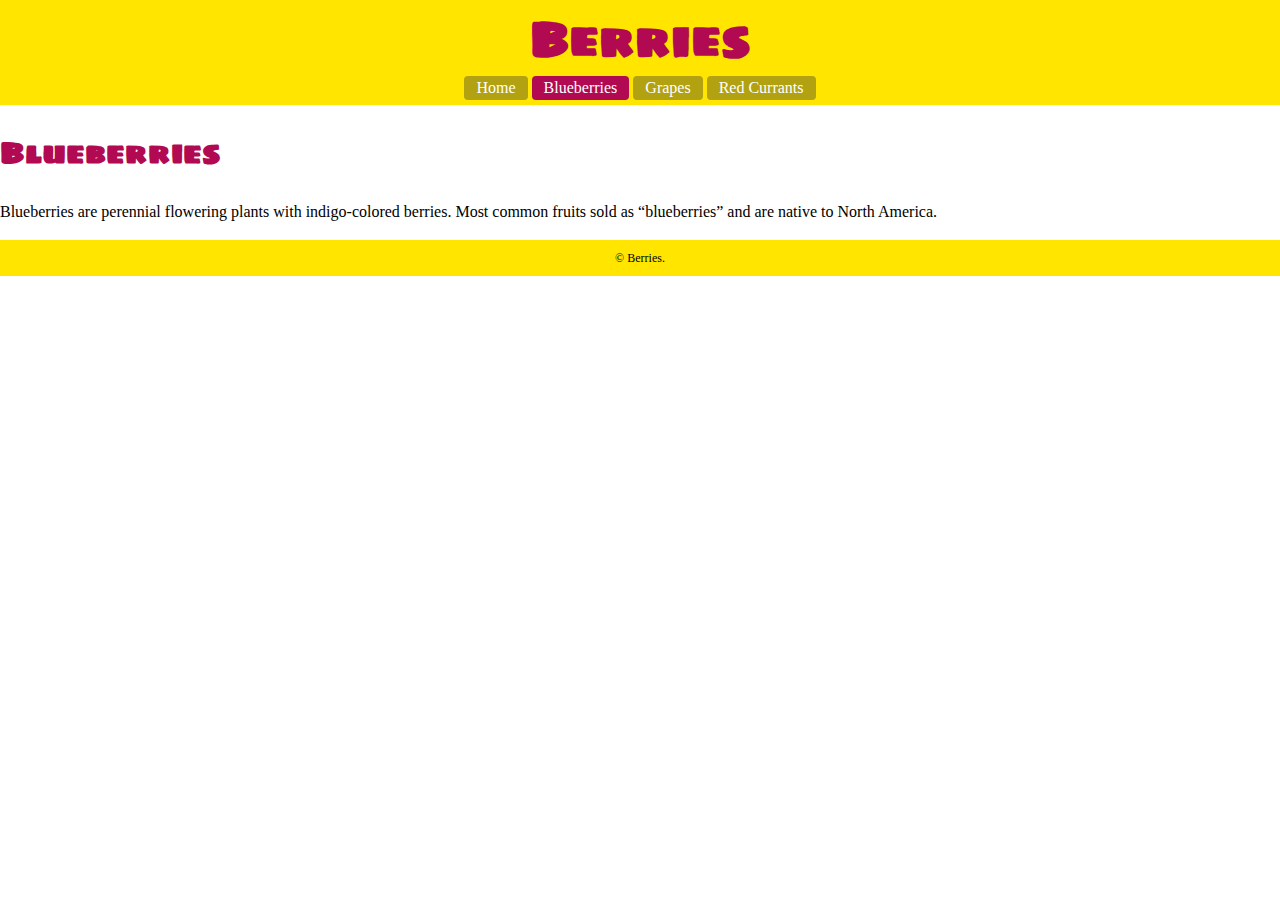
==== blueberries.html @ 7a857098 "add additional html files" ====
<!DOCTYPE html>
<html lang="en-ca">
<head>
  <meta charset="utf-8">
  <title>Berries</title>
  <meta name="viewport" content="width=device-width,initial-scale=1">
  <link href="https://fonts.googleapis.com/css?family=Sigmar+One" rel="stylesheet">
  <link href="css/main.css" rel="stylesheet">
</head>
<body>

  <header>
    <h1>Berries</h1>
    <nav>
      <ul class="nav">
        <li><a href="#">Home</a></li>
        <li><a class="current" href="#">Blueberries</a></li>
        <li><a href="#">Grapes</a></li>
        <li><a href="#">Red Currants</a></li>
      </nav>
    </header>
    <h2>Blueberries</h2>
<p>Blueberries are perennial flowering plants with indigo-colored berries. Most common fruits sold as “blueberries” and are native to North America.</p>
</body>
<footer>
  © Berries.
</footer>
</html>
---- css/main.css ----
html {
	box-sizing: border-box;
  font-family: 'Sigmar One', cursive;
  line-height: 1.5;
}

*, *::before, *::after {
	box-sizing:inherit;
}

header {
  background-color: #ffe500;
  padding: .2em .5em .3em;
}

body {
  margin: 0;
}

h1 {
  margin: 0;
  text-align: center;
  color: #b20953;
  font-size: 3rem;
}

h2 {
  font-size: 1.875rem;
  color: #b20953;
}

h2+p {
  font-family: Georgia;
}

.nav {
  margin: 0;
  padding: 0;
  list-style-type: none;
  text-align: center;
}

.nav li {
  display: inline-block;
}

.nav a {
  color:white;
  display: inline-block;
  padding: 0 0.75em;
  background-color: #b2a212;
  border-radius: 4px;
  font-family: Georgia;
  text-decoration: none;
}

.nav a:hover {
  background-color: #cc1465;
}

footer {
  font-size: .75rem;
  text-align: center;
  background-color: #ffe500;
  font-family: Georgia;
  padding: .75em;
}

.nav .current {
  background-color: #b20953;
}
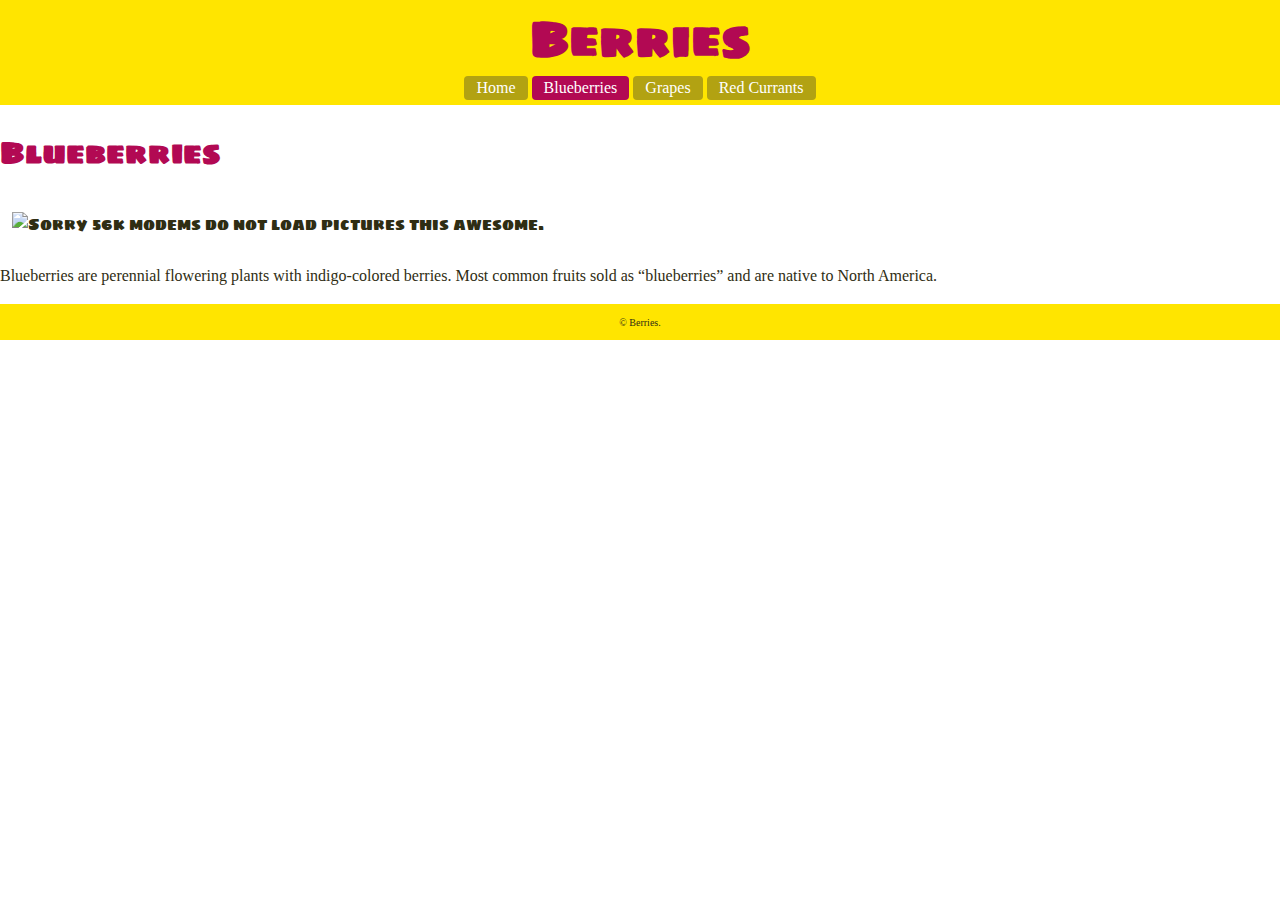
==== commit e5ef9288: "Add missing elements" ====
--- a/blueberries.html
+++ b/blueberries.html
@@ -2,13 +2,13 @@
 <html lang="en-ca">
 <head>
   <meta charset="utf-8">
-  <title>Berries</title>
+  <title>Blueberries</title>
   <meta name="viewport" content="width=device-width,initial-scale=1">
   <link href="https://fonts.googleapis.com/css?family=Sigmar+One" rel="stylesheet">
   <link href="css/main.css" rel="stylesheet">
 </head>
 <body>
-
+  <main>
   <header>
     <h1>Berries</h1>
     <nav>
@@ -17,12 +17,17 @@
         <li><a class="current" href="#">Blueberries</a></li>
         <li><a href="#">Grapes</a></li>
         <li><a href="#">Red Currants</a></li>
-      </nav>
-    </header>
+      </ul>
+    </nav>
+  </header>
     <h2>Blueberries</h2>
-<p>Blueberries are perennial flowering plants with indigo-colored berries. Most common fruits sold as “blueberries” and are native to North America.</p>
+    <img src="images/blueberries.jpg" alt="Sorry 56k modems do not load pictures this awesome.">
+    <p>Blueberries are perennial flowering plants with indigo-colored berries. Most common fruits sold as “blueberries” and are native to North America.</p>
+  </main>
+    <footer>
+      <small>
+      © Berries.
+      </small>
+    </footer>
 </body>
-<footer>
-  © Berries.
-</footer>
 </html>
--- a/css/main.css
+++ b/css/main.css
@@ -2,6 +2,7 @@
 	box-sizing: border-box;
   font-family: 'Sigmar One', cursive;
   line-height: 1.5;
+  color: #2f2d13
 }
 
 *, *::before, *::after {
@@ -29,7 +30,11 @@
   color: #b20953;
 }
 
-h2+p {
+img {
+  padding: .75em;
+}
+
+img+p {
   font-family: Georgia;
 }
 
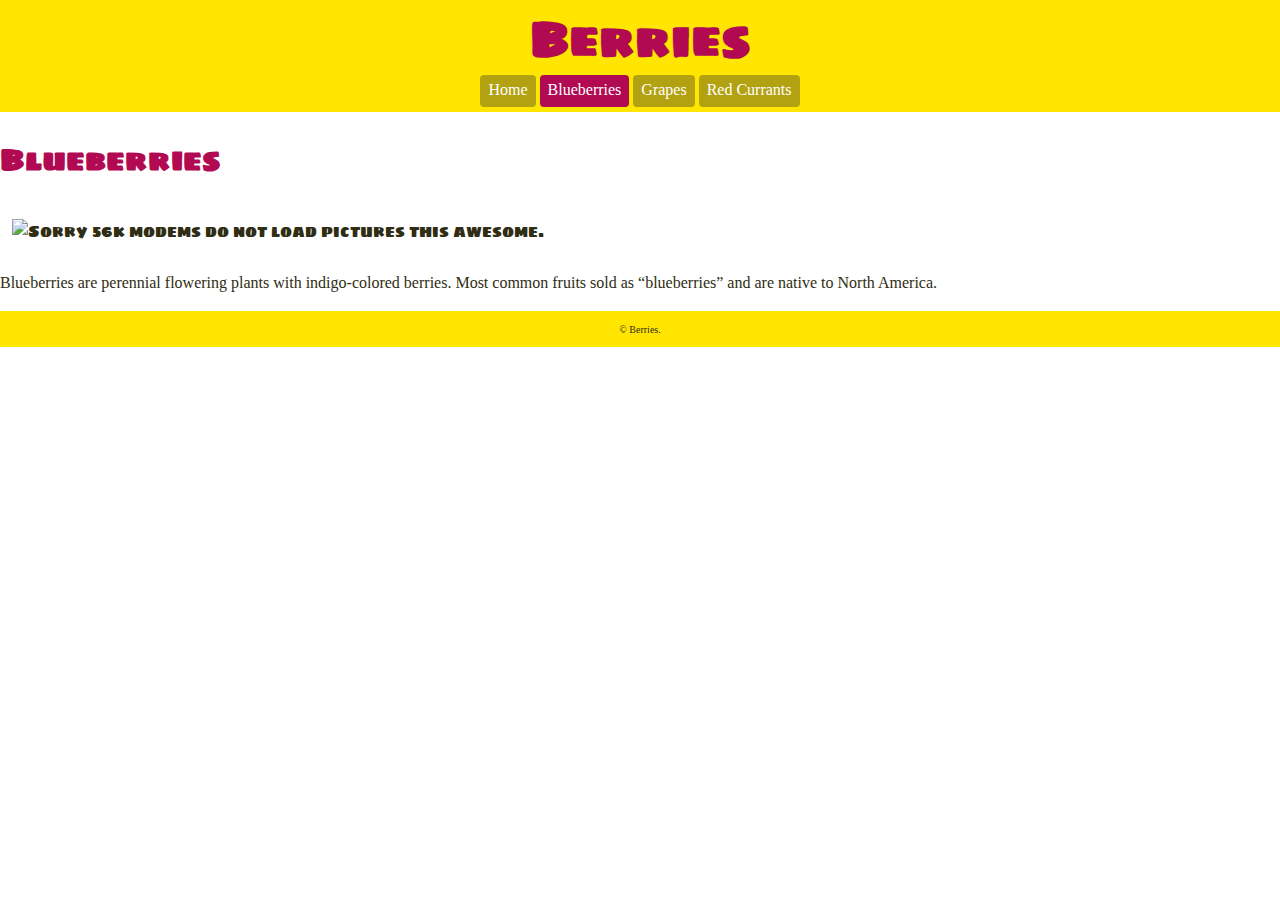
==== commit d822bb9f: "Fix broken links" ====
--- a/blueberries.html
+++ b/blueberries.html
@@ -9,25 +9,25 @@
 </head>
 <body>
   <main>
-  <header>
-    <h1>Berries</h1>
-    <nav>
-      <ul class="nav">
-        <li><a href="#">Home</a></li>
-        <li><a class="current" href="#">Blueberries</a></li>
-        <li><a href="#">Grapes</a></li>
-        <li><a href="#">Red Currants</a></li>
-      </ul>
-    </nav>
-  </header>
+    <header>
+      <h1>Berries</h1>
+      <nav>
+        <ul class="nav">
+          <li><a href="index.html">Home</a></li>
+          <li><a class="current" href="blueberries.html">Blueberries</a></li>
+          <li><a href="grapes.html">Grapes</a></li>
+          <li><a href="red-currants.html">Red Currants</a></li>
+        </ul>
+      </nav>
+    </header>
     <h2>Blueberries</h2>
     <img src="images/blueberries.jpg" alt="Sorry 56k modems do not load pictures this awesome.">
     <p>Blueberries are perennial flowering plants with indigo-colored berries. Most common fruits sold as “blueberries” and are native to North America.</p>
   </main>
-    <footer>
-      <small>
+  <footer>
+    <small>
       © Berries.
-      </small>
-    </footer>
+    </small>
+  </footer>
 </body>
 </html>
--- a/css/main.css
+++ b/css/main.css
@@ -1,12 +1,12 @@
 html {
-	box-sizing: border-box;
-  font-family: 'Sigmar One', cursive;
+  box-sizing: border-box;
+  font-family: "Sigmar One", cursive;
   line-height: 1.5;
-  color: #2f2d13
+  color: #2f2d13;
 }
 
 *, *::before, *::after {
-	box-sizing:inherit;
+  box-sizing: inherit;
 }
 
 header {
@@ -34,7 +34,7 @@
   padding: .75em;
 }
 
-img+p {
+img + p {
   font-family: Georgia;
 }
 
@@ -50,9 +50,9 @@
 }
 
 .nav a {
-  color:white;
+  color: white;
   display: inline-block;
-  padding: 0 0.75em;
+  padding: .2em .5em .3em;
   background-color: #b2a212;
   border-radius: 4px;
   font-family: Georgia;
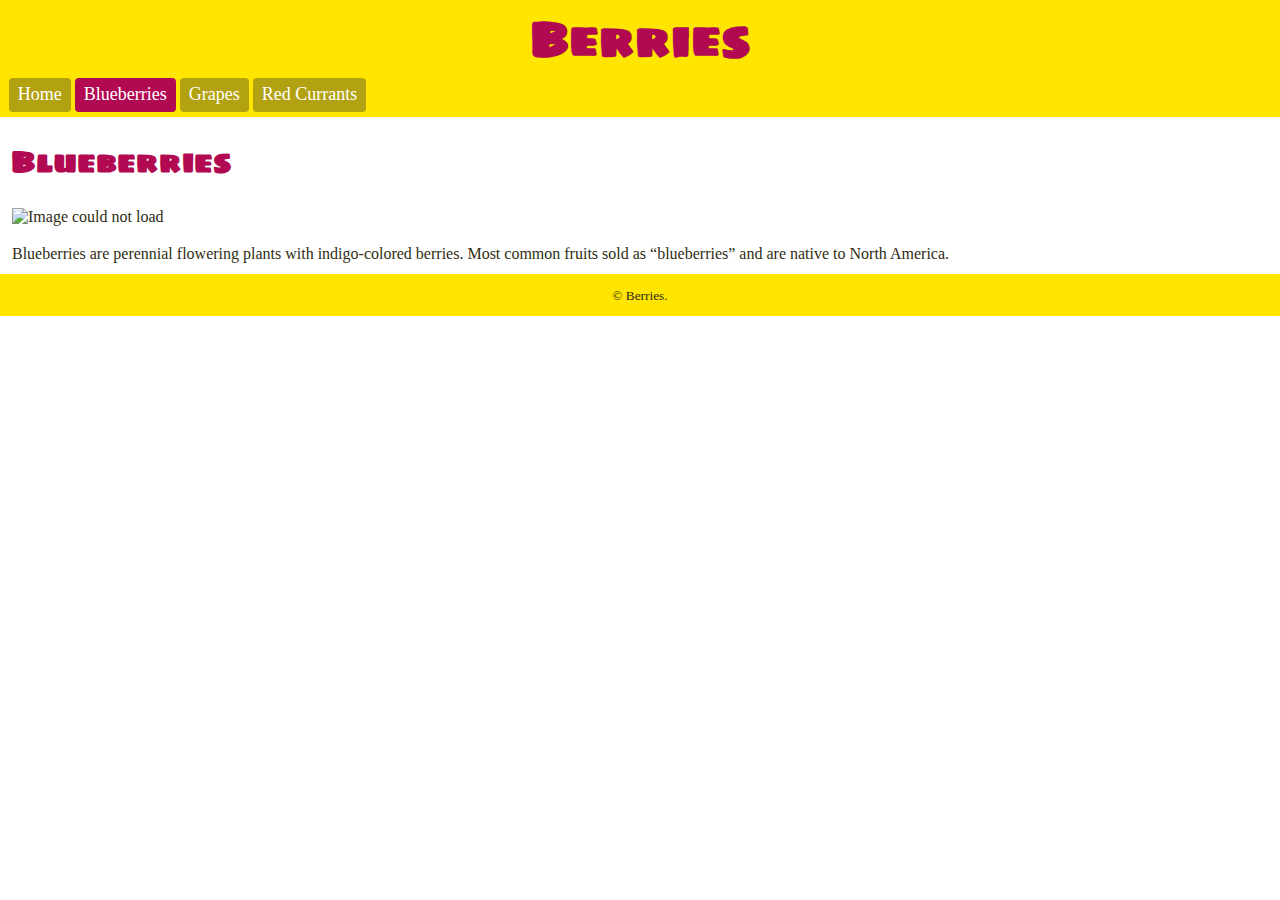
==== commit f972ab1e: "Fix the image padding" ====
--- a/blueberries.html
+++ b/blueberries.html
@@ -21,7 +21,7 @@
       </nav>
     </header>
     <h2>Blueberries</h2>
-    <img src="images/blueberries.jpg" alt="Sorry 56k modems do not load pictures this awesome.">
+    <img class="cola" src="images/blueberries.jpg" alt="Image could not load">
     <p>Blueberries are perennial flowering plants with indigo-colored berries. Most common fruits sold as “blueberries” and are native to North America.</p>
   </main>
   <footer>
--- a/css/main.css
+++ b/css/main.css
@@ -1,7 +1,6 @@
 html {
   box-sizing: border-box;
-  font-family: "Sigmar One", cursive;
-  line-height: 1.5;
+  font-family: Georgia, cursive;
   color: #2f2d13;
 }
 
@@ -11,52 +10,69 @@
 
 header {
   background-color: #ffe500;
-  padding: .2em .5em .3em;
 }
 
 body {
   margin: 0;
+  padding: 0;
 }
 
 h1 {
   margin: 0;
+  padding: 0;
+  font-family: "Sigmar One", cursive;
   text-align: center;
   color: #b20953;
   font-size: 3rem;
 }
 
 h2 {
+  font-family: "Sigmar One", cursive;
   font-size: 1.875rem;
   color: #b20953;
+  margin: 0;
+  padding: .67em .35em .2em;
 }
 
 img {
-  padding: .75em;
+  padding: 1em .75em;
+  margin: 0;
+  width: 100%;
+  display: block;
+}
+
+h2 + p {
+  line-height: 1.5;
+  padding: .75em .75em 0;
+  margin: 0;
 }
 
 img + p {
-  font-family: Georgia;
+  margin: 0;
+  line-height: 1.5;
+  padding: 0 .75em .5em;
 }
 
 .nav {
-  margin: 0;
-  padding: 0;
   list-style-type: none;
-  text-align: center;
+  display: inline;
+  padding: .3em .55em;
 }
 
 .nav li {
   display: inline-block;
+  padding: 0;
 }
 
 .nav a {
+  display: inline-block;
+  padding: .35em .5em;
+  margin: 0 0 .3em;
   color: white;
-  display: inline-block;
-  padding: .2em .5em .3em;
   background-color: #b2a212;
+  text-decoration: none;
+  font-size: 1.125rem;
   border-radius: 4px;
-  font-family: Georgia;
-  text-decoration: none;
 }
 
 .nav a:hover {
@@ -64,10 +80,8 @@
 }
 
 footer {
-  font-size: .75rem;
   text-align: center;
   background-color: #ffe500;
-  font-family: Georgia;
   padding: .75em;
 }
 
